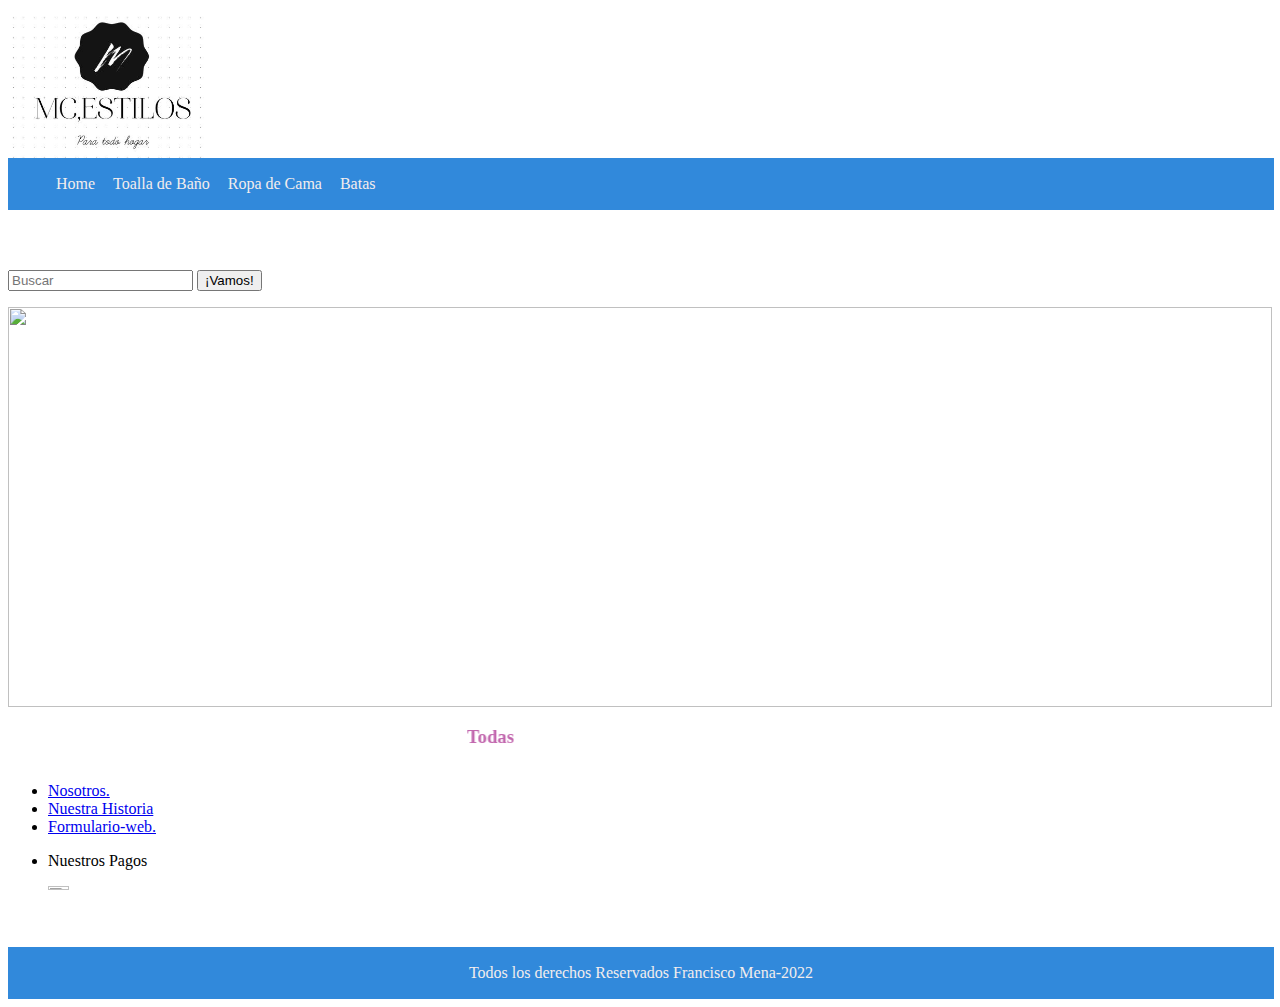
==== Index.html @ 32584db4 "se Agrega Link Formulario" ====
<DOCTYPE html>
    <head><meta charset="utf-8">
      <title>Mc.Estilos</title>
      <link rel="icon" href="favicon-16x16.png">
      <link rel="Formulario-web" href=" Isco83/Formulario-web/formulario">       
</head>
<body>
    <style type="text/css">
        #BarraHTML {
        background-color: rgb(49, 137, 219);
            padding: 1px;
            position: right;
            width: 100%;
        z-index: 10000;
        }
        #BarraHTML ul{
           list-style-type: none;
            
           
        }
        #BarraHTML li{
           display: inline;
           text-align: center;
           color: rgb(250, 246, 246);
           margin: 0 0 0 0;
        }
        #BarraHTML li a {
           padding: 2px 7px 2px 7px;
           text-decoration: none;
           color: rgb(243, 237, 237); 
        }
        #BarraHTML li a:hover{
           background-color: #051041;
           color: #ffffff;
        }
        #texto{
        padding: 60px 0 0 0;
        }
        #BarraHTML input:{
          display: inline;
           text-align: right;
           margin: 0 0 0 0;
        }
           </style>
        </head>
        
        <body>
            <img src="Logo.JPG" width="200" height="150">
        
        <div id="BarraHTML">
        <ul>
        <li><a href="#">Home</a></li>
        <li><a href="#">Toalla de Baño</a></li>
        <li><a href="#">Ropa de Cama</a></li>
        <li><a href="#">Batas</a></li>
        </ul>
        </div>
        <div id="texto">
        </div>
<nav> 
    <form>
<input type="search" name="q" placeholder="Buscar">
<input type="submit" value="¡Vamos!">
</form>
<div class="img-banner">
<img src="https://www.fatelares.com.co/wp-content/uploads/2021/09/BANNER-REGALOS-2.jpg" width="100%" height="400">
</div>
<header>
    <marquee
      width="40%" scrolldelay="150" scrollamount="10" direction="left" loop="infinite">
      <h3 class="the-red-one" class ="nav-list-item">Todas Las Novedades en Toallas Clic <a class ="nav-link" href="Novedades">Aqui</a>                              
      <style>
       .the-red-one {
          color: rgb(194, 103, 174);
        }
      </style>
    </marquee>
      
  </header>
<ul>
<li><a href="#">Nosotros.</a></li>
<li><a href="#">Nuestra Historia</a></li>
<li><a href="Isco83/Formulario-web/formulario.html">Formulario-web.</a></li>
<li><p>Nuestros Pagos</p></li> 
<img src="https://jackymilan.com/wp-content/uploads/2020/10/MetodosPago.fw_.png" width="13%" height="5%">
</ul>
</nav>
<body>
  <style type="text/css">
    #barrahtmlpie {
      background-color: rgb(49, 137, 219);
      padding: 1px;
            position: bottom;
            width: 100%;
        z-index: 20000;
    }
    #barrahtmlpie p{
      color: rgb(243, 237, 237);
      text-align: center;
      position: right;
      z-index: 10000; 
    }
  </style>  
</body>
<div id="barrahtmlpie">
  <p>Todos los derechos Reservados Francisco Mena-2022</p>
</body>
<tbody>
  <div class="line-gutter-backdrop"></div>
</tbody>
</body>
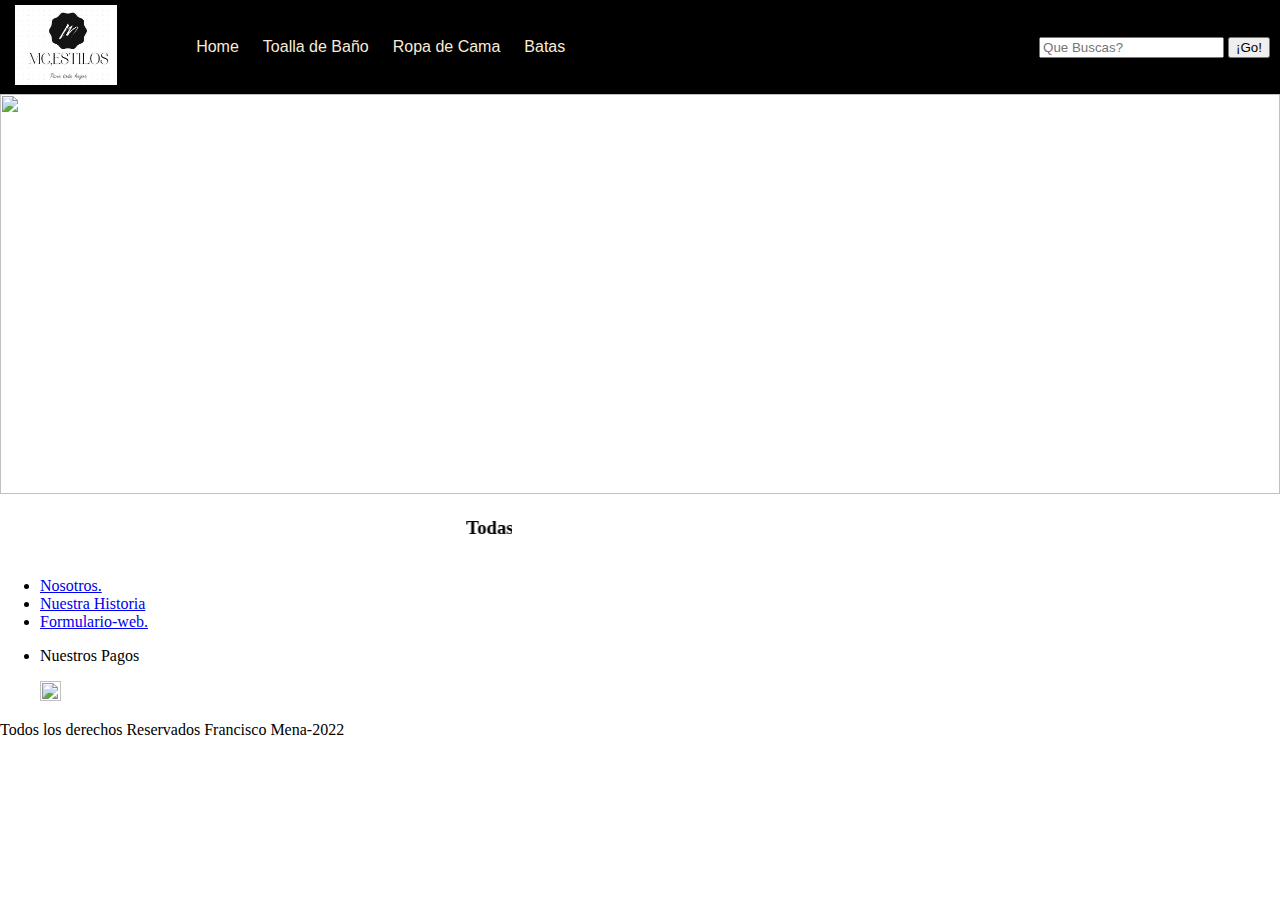
==== commit 59cfd0b6: "update 2/12/22" ====
--- a/Index.html
+++ b/Index.html
@@ -1,82 +1,39 @@
-<DOCTYPE html>
-    <head><meta charset="utf-8">
-      <title>Mc.Estilos</title>
-      <link rel="icon" href="favicon-16x16.png">
-      <link rel="Formulario-web" href=" Isco83/Formulario-web/formulario">       
+<!DOCTYPE html>
+<html lang="es">
+<head>
+    <meta charset="UTF-8">
+    <meta http-equiv="X-UA-Compatible" content="IE=edge">
+    <meta name="viewport" content="width=device-width, initial-scale=1.0">
+    <title>Mc.Estilos</title>
+    <link rel="icon" href="favicon-16x16.png">
+    <link rel="Formulario-web" href=" Isco83/Formulario-web/formulario">
+    <link rel="stylesheet" href="CSS/style.css">       
 </head>
 <body>
-    <style type="text/css">
-        #BarraHTML {
-        background-color: rgb(49, 137, 219);
-            padding: 1px;
-            position: right;
-            width: 100%;
-        z-index: 10000;
-        }
-        #BarraHTML ul{
-           list-style-type: none;
-            
-           
-        }
-        #BarraHTML li{
-           display: inline;
-           text-align: center;
-           color: rgb(250, 246, 246);
-           margin: 0 0 0 0;
-        }
-        #BarraHTML li a {
-           padding: 2px 7px 2px 7px;
-           text-decoration: none;
-           color: rgb(243, 237, 237); 
-        }
-        #BarraHTML li a:hover{
-           background-color: #051041;
-           color: #ffffff;
-        }
-        #texto{
-        padding: 60px 0 0 0;
-        }
-        #BarraHTML input:{
-          display: inline;
-           text-align: right;
-           margin: 0 0 0 0;
-        }
-           </style>
-        </head>
-        
-        <body>
-            <img src="Logo.JPG" width="200" height="150">
-        
-        <div id="BarraHTML">
-        <ul>
-        <li><a href="#">Home</a></li>
-        <li><a href="#">Toalla de Baño</a></li>
-        <li><a href="#">Ropa de Cama</a></li>
-        <li><a href="#">Batas</a></li>
-        </ul>
-        </div>
-        <div id="texto">
-        </div>
-<nav> 
+  <header>
+   <a href="#" class="logo">
+            <img src="Logo.JPG">
+          </a>
+      <nav>     
+        <a href="#">Home</a>
+        <a href="#">Toalla de Baño</a>
+        <a href="#">Ropa de Cama</a>
+        <a href="#">Batas</a>
+      </nav> 
     <form>
-<input type="search" name="q" placeholder="Buscar">
-<input type="submit" value="¡Vamos!">
+<input type="search" name="q" placeholder="Que Buscas?">
+<input type="submit" value="¡Go!">
 </form>
-<div class="img-banner">
+</header>
+
+<section>
 <img src="https://www.fatelares.com.co/wp-content/uploads/2021/09/BANNER-REGALOS-2.jpg" width="100%" height="400">
-</div>
-<header>
     <marquee
       width="40%" scrolldelay="150" scrollamount="10" direction="left" loop="infinite">
       <h3 class="the-red-one" class ="nav-list-item">Todas Las Novedades en Toallas Clic <a class ="nav-link" href="Novedades">Aqui</a>                              
-      <style>
-       .the-red-one {
-          color: rgb(194, 103, 174);
-        }
-      </style>
-    </marquee>
-      
-  </header>
+     </marquee>
+  </section>   
+ <section> 
 <ul>
 <li><a href="#">Nosotros.</a></li>
 <li><a href="#">Nuestra Historia</a></li>
@@ -84,28 +41,10 @@
 <li><p>Nuestros Pagos</p></li> 
 <img src="https://jackymilan.com/wp-content/uploads/2020/10/MetodosPago.fw_.png" width="13%" height="5%">
 </ul>
-</nav>
-<body>
-  <style type="text/css">
-    #barrahtmlpie {
-      background-color: rgb(49, 137, 219);
-      padding: 1px;
-            position: bottom;
-            width: 100%;
-        z-index: 20000;
-    }
-    #barrahtmlpie p{
-      color: rgb(243, 237, 237);
-      text-align: center;
-      position: right;
-      z-index: 10000; 
-    }
-  </style>  
-</body>
+</nav>  
+</section>
 <div id="barrahtmlpie">
   <p>Todos los derechos Reservados Francisco Mena-2022</p>
+  <div class="line-gutter-backdrop"></div>
 </body>
-<tbody>
-  <div class="line-gutter-backdrop"></div>
-</tbody>
-</body>+</html>--- a/CSS/style.css
+++ b/CSS/style.css
@@ -0,0 +1,33 @@
+body {
+    margin: 0;
+}
+
+header {
+    display: flex;
+    justify-content: space-between;
+    align-items: center;
+    background-color: black;
+    padding: 0px 10px;
+}
+
+.logo img {
+    height: 80px;
+    padding: 5px;
+}
+
+nav {
+    padding-right: 400px;
+}
+
+nav a {
+    padding: 10px;
+    color: antiquewhite;
+    font-family: sans-serif;
+    font-size: 16px;
+    text-decoration: none;    
+}
+
+nav a:hover {
+    text-decoration: underline;
+    color: antiquewhite;
+}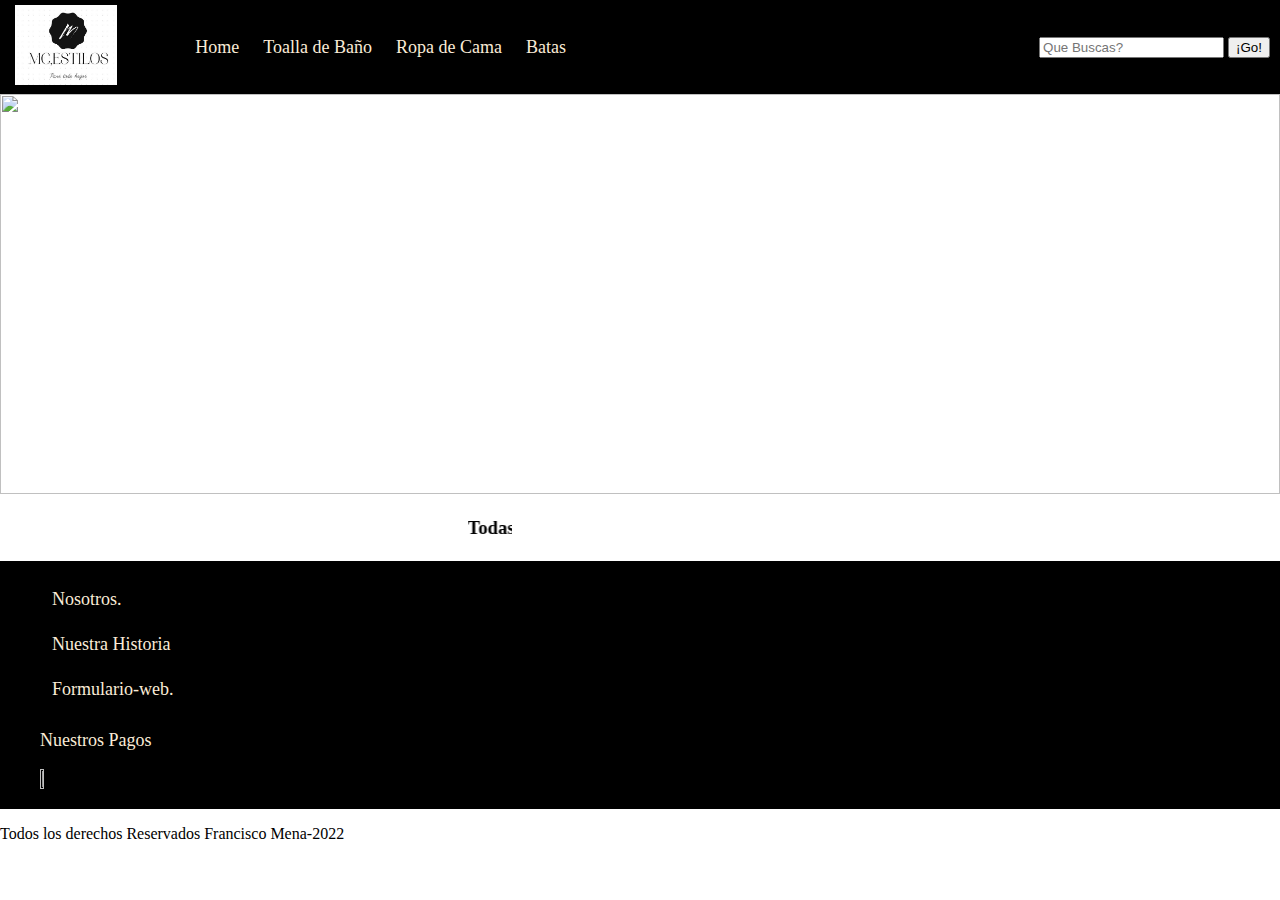
==== commit e244c53d: "update" ====
--- a/Index.html
+++ b/Index.html
@@ -26,23 +26,22 @@
 </form>
 </header>
 
-<section>
+<section class="central">
 <img src="https://www.fatelares.com.co/wp-content/uploads/2021/09/BANNER-REGALOS-2.jpg" width="100%" height="400">
     <marquee
       width="40%" scrolldelay="150" scrollamount="10" direction="left" loop="infinite">
       <h3 class="the-red-one" class ="nav-list-item">Todas Las Novedades en Toallas Clic <a class ="nav-link" href="Novedades">Aqui</a>                              
      </marquee>
   </section>   
- <section> 
+ <footer> 
 <ul>
 <li><a href="#">Nosotros.</a></li>
 <li><a href="#">Nuestra Historia</a></li>
 <li><a href="Isco83/Formulario-web/formulario.html">Formulario-web.</a></li>
 <li><p>Nuestros Pagos</p></li> 
 <img src="https://jackymilan.com/wp-content/uploads/2020/10/MetodosPago.fw_.png" width="13%" height="5%">
-</ul>
-</nav>  
-</section>
+</ul> 
+</footer>
 <div id="barrahtmlpie">
   <p>Todos los derechos Reservados Francisco Mena-2022</p>
   <div class="line-gutter-backdrop"></div>
--- a/CSS/style.css
+++ b/CSS/style.css
@@ -22,12 +22,36 @@
 nav a {
     padding: 10px;
     color: antiquewhite;
-    font-family: sans-serif;
-    font-size: 16px;
+    font-family: 'roboto';
+    font-size: 18px;
     text-decoration: none;    
 }
 
 nav a:hover {
     text-decoration: underline;
     color: antiquewhite;
+}
+
+footer {
+    background-color: black;
+    color: antiquewhite;
+    display: flex;
+    justify-content: space-between;
+    align-items: center;
+}
+
+footer ul {
+    list-style-type: none;
+}
+
+footer li {
+    font-size: 18px;
+}
+
+footer li a {
+    text-decoration: none;
+    color: antiquewhite;
+    display: flex;
+    flex-direction: column;
+    padding: 12px;
 }